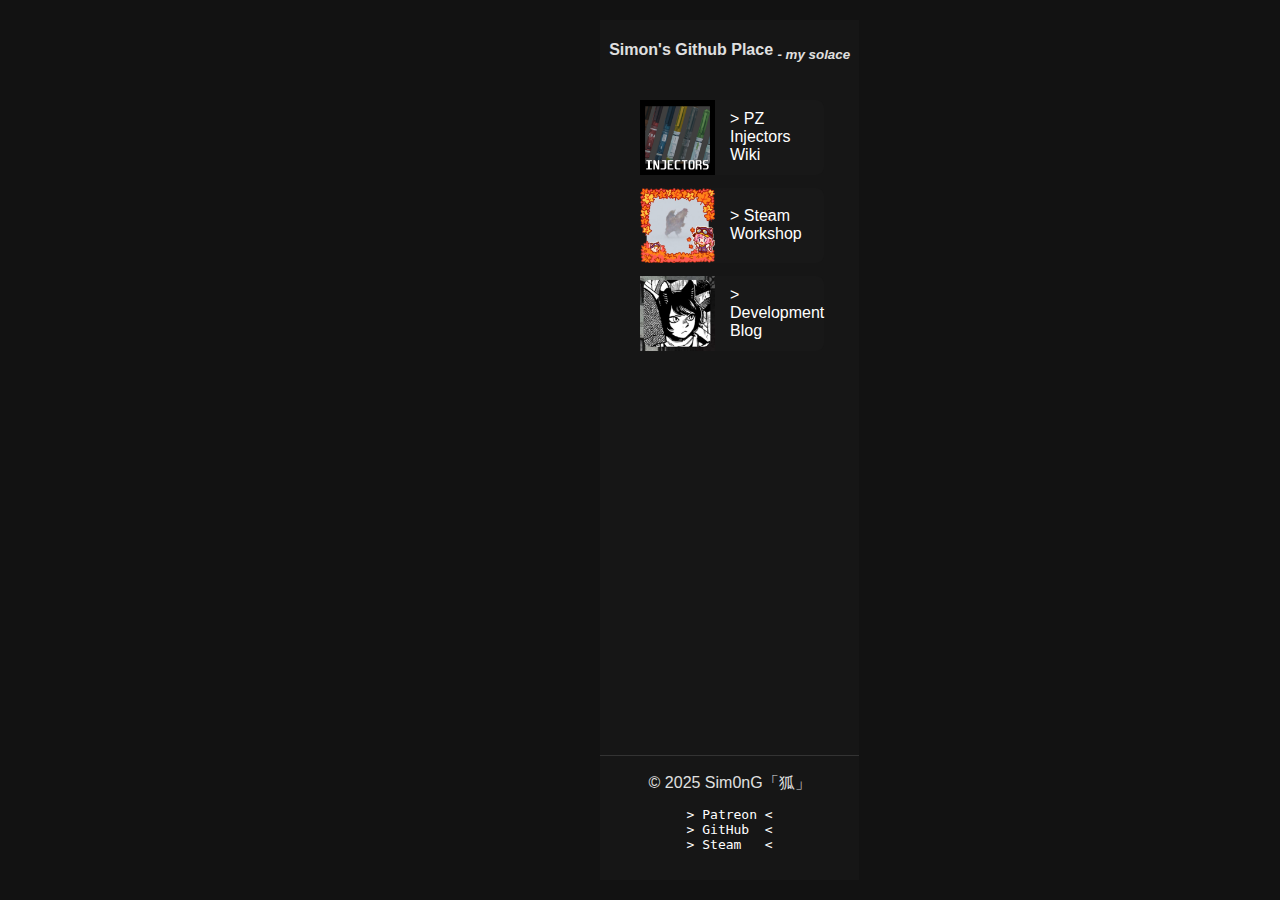
==== index.html @ b234261d "Initial page commit" ====
<html>
<head>
  <link rel="stylesheet" href="styles.css">
  <title>Simon's Github Place</title>
</head>
  <body>
    <header>
      <h4>Simon's Github Place <sub><i>- my solace</sub></i></h4>
    </header>
    <main>
      <ul>
        <li>
          <a href="injectors/index.html">
            <div>
              <img src="assets/injectors.png" alt="Injectors Wiki">
              > PZ Injectors Wiki
            </div>
          </a>
        </li>
        <li>
          <a href="https://steamcommunity.com/id/sim0ngg/myworkshopfiles/" target="_blank">
            <div>
              <img src="assets/steam.png" alt="Patreon">
              > Steam Workshop
            </div>
          </a>
        </li>
        <li>
          <a href="https://patreon.com/ecneho" target="_blank">
            <div>
              <img src="assets/patreon.png" alt="Patreon">
              > Development Blog
            </div>
          </a>
        </li>
      </ul>
    </main>
    <footer>
      <hr>
      © 2025 Sim0nG「狐」<br>
      <pre class="socials">
<a href="https://patreon.com/ecneho">> Patreon <</a>
<a href="https://github.com/ecneho">> GitHub  <</a>
<a href="https://steamcommunity.com/id/sim0ngg/">> Steam   <</a>
      </pre>
    </footer>
  </body>
</html>
---- styles.css ----
body {
  grid-template-rows: auto 1fr auto;
  font-family: Arial, sans-serif;
  background-color: #121212;
  color: #e0e0e0;
  padding: 20px 600px;
  margin: 0;
  display: grid;
}

header {
  min-height: 50px;
}

footer {
  min-height: 20px;
  align-items: center;
}

header, footer {
  text-align: center;
}

header, footer, main {
  background-color: #161616;
}

div {
  border-radius: 8px;
  display: flex;
  align-items: center;
  gap: 15px;
  margin-right: 35px;
  background-color: #181818;
}

div:hover {
  background-color: #1b1b1b;
}

a {
  text-decoration: none;
  color: white;
}

ul {
  list-style-type: none;
}

li {
  margin-bottom: 13px;
}

img {
  width: 75px;
}

.socials {
  text-align: left;
  display: inline-block;
}

hr {
  display: block;
  height: 1px;
  border: 0;
  border-top: 1px solid #333;
  margin: 1em 0;
  padding: 0;
}
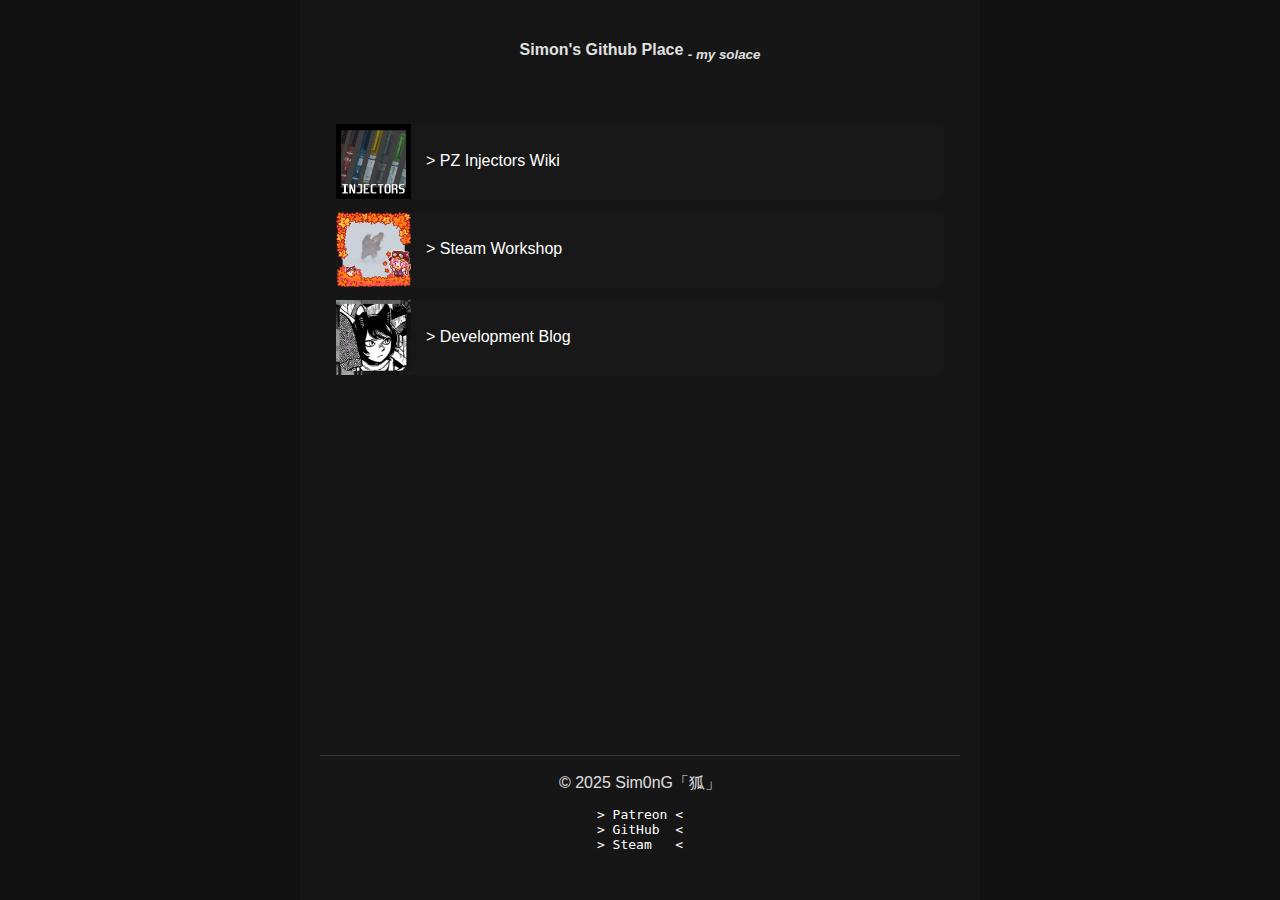
==== commit 7abea058: "Added media queries to the main page" ====
--- a/index.html
+++ b/index.html
@@ -2,6 +2,7 @@
 <head>
   <link rel="stylesheet" href="styles.css">
   <title>Simon's Github Place</title>
+  <meta name="viewport" content="width=device-width, initial-scale=1, minimum-scale=1" />
 </head>
   <body>
     <header>
--- a/styles.css
+++ b/styles.css
@@ -3,9 +3,9 @@
   font-family: Arial, sans-serif;
   background-color: #121212;
   color: #e0e0e0;
-  padding: 20px 600px;
   margin: 0;
   display: grid;
+  justify-items: center;
 }
 
 header {
@@ -23,6 +23,9 @@
 
 header, footer, main {
   background-color: #161616;
+  max-width: 50%;
+  width: 100%;
+  padding: 20px;
 }
 
 div {
@@ -30,8 +33,9 @@
   display: flex;
   align-items: center;
   gap: 15px;
-  margin-right: 35px;
   background-color: #181818;
+  width: 95%;
+  margin: auto;
 }
 
 div:hover {
@@ -45,6 +49,8 @@
 
 ul {
   list-style-type: none;
+  margin: 0;
+  padding: 0;
 }
 
 li {
@@ -68,3 +74,19 @@
   margin: 1em 0;
   padding: 0;
 }
+
+@media (max-width: 768px) {
+  header, footer, main {
+    max-width: 80%;
+  }
+}
+
+@media (max-width: 480px) {
+  body {
+    overflow: hidden;
+  }
+  
+  header, footer, main {
+    max-width: 100%;
+  }
+}
